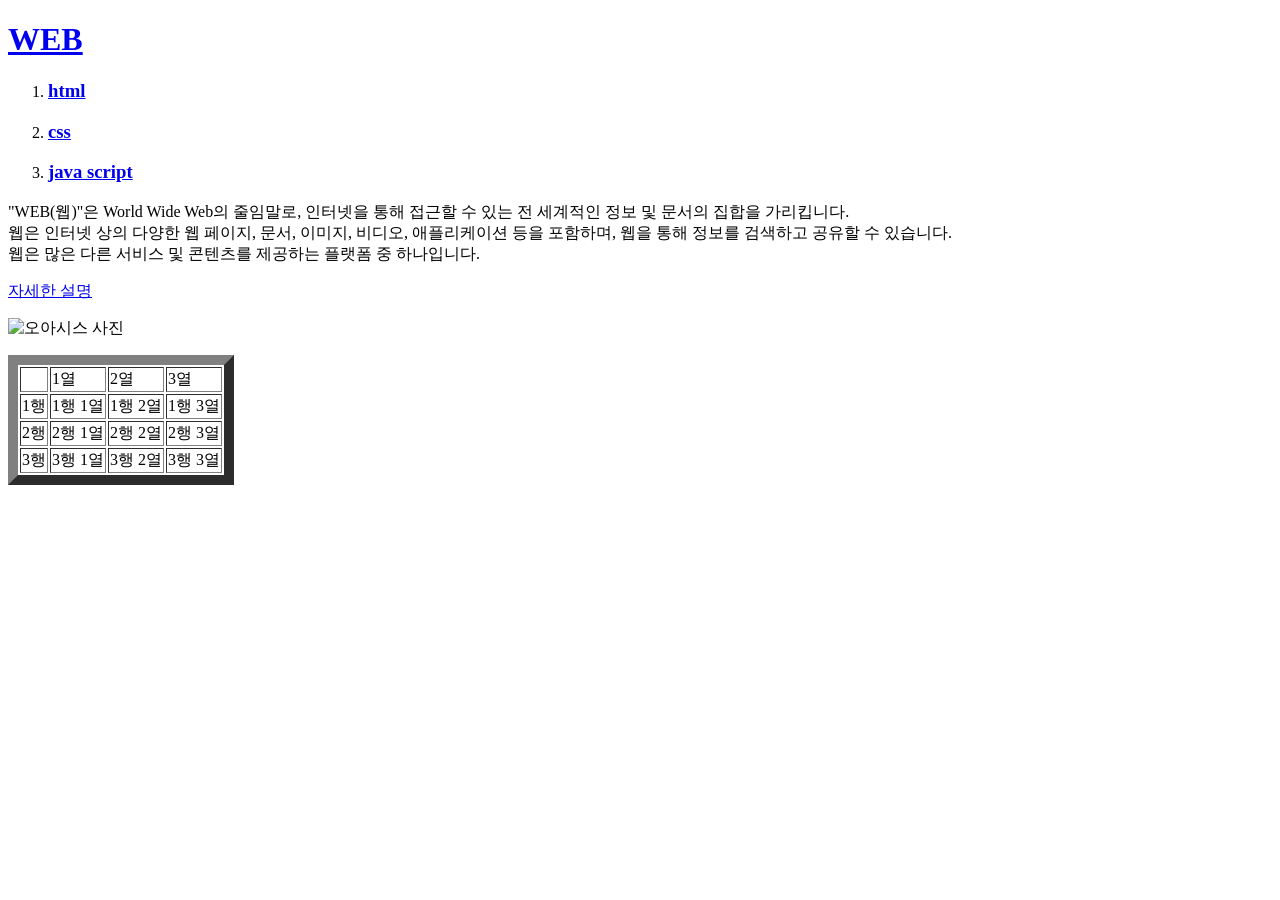
==== 0.WEB.html @ e995963d "Add files via upload" ====
<!doctype html>
<html lang="ko">
<head>
    <title>WEB</title>
</head>
<body>
<h1><a href="0.WEB.html">WEB</a></h1>
    <ol>
        <li><h3><a href="1.HTML.html">html</a></h3></li>
        <li><h3><a href="2.CSS.html">css</a></h3></li>
        <li><h3><a href="3.javascript.html">java script</a></h3></li>
    </ol>
    <p>"WEB(웹)"은 World Wide Web의 줄임말로, 인터넷을 통해 접근할 수 있는 전 세계적인 정보 및 문서의 집합을 가리킵니다. 
    <br>웹은 인터넷 상의 다양한 웹 페이지, 문서, 이미지, 비디오, 애플리케이션 등을 포함하며, 웹을 통해 정보를 검색하고 공유할 수 있습니다. 
    <br>웹은 많은 다른 서비스 및 콘텐츠를 제공하는 플랫폼 중 하나입니다.</p>
    <a href="https://ko.wikipedia.org/wiki/%EC%9B%94%EB%93%9C_%EC%99%80%EC%9D%B4%EB%93%9C_%EC%9B%B9" target="_blank" title="web(위키피디아)">자세한 설명</a>
    <P><img src="사진\oasis1.jpeg" alt="오아시스 사진"></P>
    <p>
    <table border="10">
        <thead>
            <tr>
                <td> </td> <td>1열</td> <td>2열</td> <td>3열</td>
            </tr>
        </thead>
        <tbody>
            <tr>
                <td>1행</td> <td>1행 1열</td> <td>1행 2열</td> <td>1행 3열</td>
            </tr>
            <tr>
                <td>2행</td> <td>2행 1열</td> <td>2행 2열</td> <td>2행 3열</td>
            </tr>
            <tr>
                <td>3행</td> <td>3행 1열</td> <td>3행 2열</td> <td>3행 3열</td>
            </tr>
        </tbody>
    </table>
    </p>
</body>
</html>
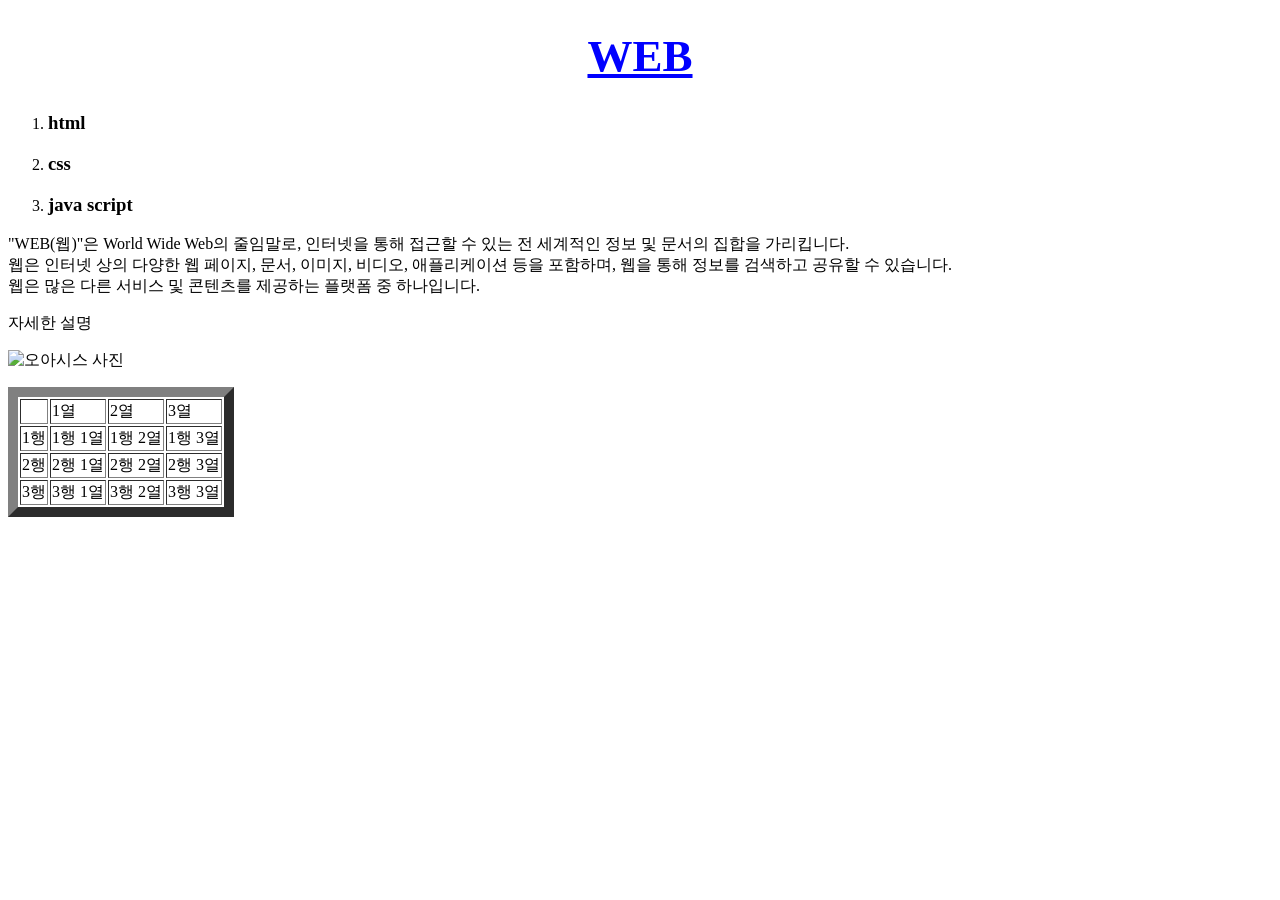
==== commit bc6391eb: "Add files via upload" ====
--- a/0.WEB.html
+++ b/0.WEB.html
@@ -2,9 +2,20 @@
 <html lang="ko">
 <head>
     <title>WEB</title>
+    <meta charset="utf-8">
+    <style>
+        a {
+            color: black;
+            text-decoration: none;
+        }
+        h1 {
+            font-size:45px;
+            text-align:center;
+        }
+    </style>
 </head>
 <body>
-<h1><a href="0.WEB.html">WEB</a></h1>
+<h1><a href="0.WEB.html" style="color:blue; text-decoration:underline;" >WEB</a></h1>
     <ol>
         <li><h3><a href="1.HTML.html">html</a></h3></li>
         <li><h3><a href="2.CSS.html">css</a></h3></li>
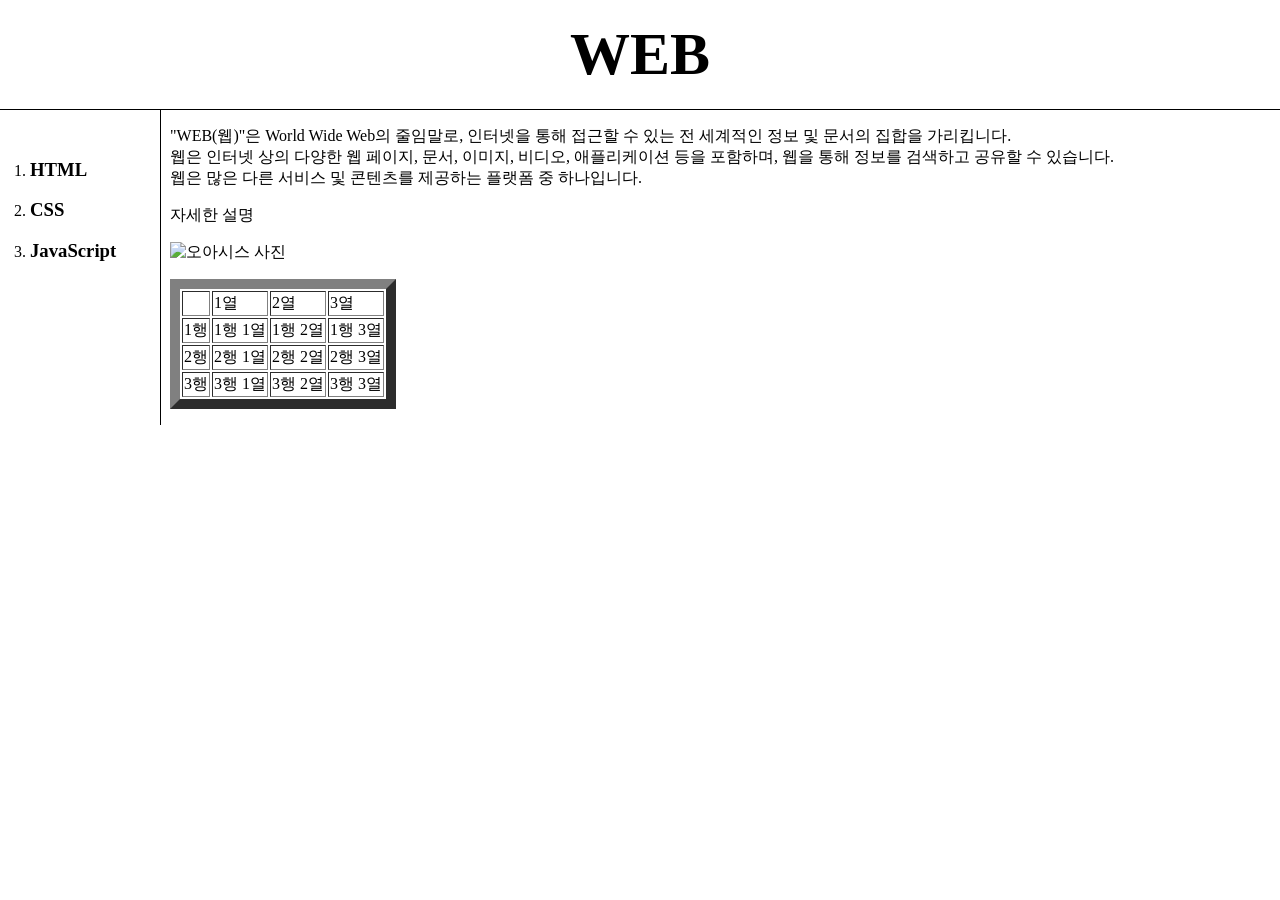
==== commit 0fda7d1f: "Add files via upload" ====
--- a/0.WEB.html
+++ b/0.WEB.html
@@ -1,50 +1,45 @@
 <!doctype html>
 <html lang="ko">
 <head>
+    <link href="style.css" rel="stylesheet">
     <title>WEB</title>
     <meta charset="utf-8">
-    <style>
-        a {
-            color: black;
-            text-decoration: none;
-        }
-        h1 {
-            font-size:45px;
-            text-align:center;
-        }
-    </style>
 </head>
 <body>
-<h1><a href="0.WEB.html" style="color:blue; text-decoration:underline;" >WEB</a></h1>
-    <ol>
-        <li><h3><a href="1.HTML.html">html</a></h3></li>
-        <li><h3><a href="2.CSS.html">css</a></h3></li>
-        <li><h3><a href="3.javascript.html">java script</a></h3></li>
-    </ol>
+    <h1><a href="0.WEB.html">WEB</a></h1>
+        <div id="grid">
+            <ol>
+                <li><h3><a href="1.HTML.html">HTML</a></h3></li>
+                <li><h3><a href="2.CSS.html">CSS</a></h3></li>
+                <li><h3><a href="3.javascript.html">JavaScript</a></h3></li>
+            </ol>
+        <div>
     <p>"WEB(웹)"은 World Wide Web의 줄임말로, 인터넷을 통해 접근할 수 있는 전 세계적인 정보 및 문서의 집합을 가리킵니다. 
     <br>웹은 인터넷 상의 다양한 웹 페이지, 문서, 이미지, 비디오, 애플리케이션 등을 포함하며, 웹을 통해 정보를 검색하고 공유할 수 있습니다. 
     <br>웹은 많은 다른 서비스 및 콘텐츠를 제공하는 플랫폼 중 하나입니다.</p>
     <a href="https://ko.wikipedia.org/wiki/%EC%9B%94%EB%93%9C_%EC%99%80%EC%9D%B4%EB%93%9C_%EC%9B%B9" target="_blank" title="web(위키피디아)">자세한 설명</a>
     <P><img src="사진\oasis1.jpeg" alt="오아시스 사진"></P>
     <p>
-    <table border="10">
-        <thead>
-            <tr>
-                <td> </td> <td>1열</td> <td>2열</td> <td>3열</td>
-            </tr>
-        </thead>
-        <tbody>
-            <tr>
-                <td>1행</td> <td>1행 1열</td> <td>1행 2열</td> <td>1행 3열</td>
-            </tr>
-            <tr>
-                <td>2행</td> <td>2행 1열</td> <td>2행 2열</td> <td>2행 3열</td>
-            </tr>
-            <tr>
-                <td>3행</td> <td>3행 1열</td> <td>3행 2열</td> <td>3행 3열</td>
-            </tr>
-        </tbody>
-    </table>
-    </p>
+        <table border="10">
+            <thead>
+                <tr>
+                    <td> </td> <td>1열</td> <td>2열</td> <td>3열</td>
+                </tr>
+            </thead>
+                <tbody>
+                    <tr>
+                        <td>1행</td> <td>1행 1열</td> <td>1행 2열</td> <td>1행 3열</td>
+                    </tr>
+                    <tr>
+                        <td>2행</td> <td>2행 1열</td> <td>2행 2열</td> <td>2행 3열</td>
+                    </tr>
+                    <tr>
+                        <td>3행</td> <td>3행 1열</td> <td>3행 2열</td> <td>3행 3열</td>
+                    </tr>
+                </tbody>
+            </table>
+        </p>
+        </div>
+    </div>
 </body>
 </html>
--- a/style.css
+++ b/style.css
@@ -0,0 +1,27 @@
+body{
+    margin:0px;
+}
+a {
+    color: black;
+    text-decoration: none;
+}
+#active{
+    color:blue;
+}
+h1 {
+    font-size:60px;
+    text-align:center;
+    border-bottom:1px solid black;
+    margin:0px;
+    padding:20px;
+}
+#grid ol{
+    border-right:1px solid black;
+    width:100px;
+    margin:0px;
+    padding:30px;
+}
+#grid{
+    display:grid;
+    grid-template-columns: 170px 1fr
+}
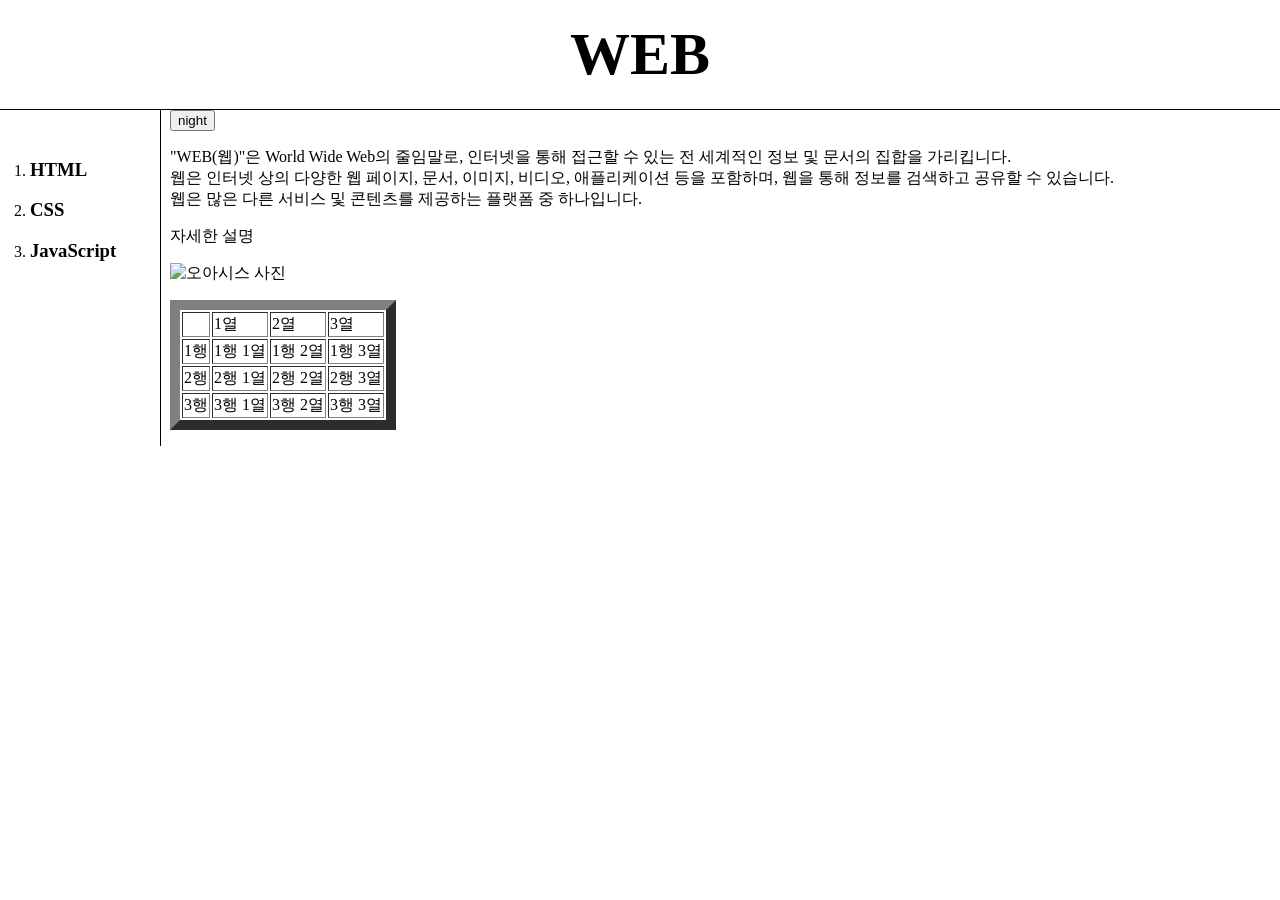
==== commit 01941982: "Add files via upload" ====
--- a/0.WEB.html
+++ b/0.WEB.html
@@ -14,6 +14,34 @@
                 <li><h3><a href="3.javascript.html">JavaScript</a></h3></li>
             </ol>
         <div>
+        <input id="night_day" type="button" value="night" onclick="
+            var target=document.querySelector('body');
+            if (this.value ==='night'){
+              target.style.backgroundColor='black';
+              target.style.color='white';
+
+              this.value ='day';
+                let alist = document.querySelectorAll('a');
+                let i = 0;
+                while( i < alist.length){
+                    console.log(alist[i]);
+                    alist[i].style.color='white';
+                        i = i+1;
+                }
+            } else{
+              target.style.backgroundColor='white';
+              target.style.color='black';
+              this.value ='night';
+
+                let alist = document.querySelectorAll('a');
+                let i = 0;
+                while( i < alist.length){
+                    console.log(alist[i]);
+                    alist[i].style.color='black';
+                        i = i+1; i+1;
+                }
+            }
+        ">
     <p>"WEB(웹)"은 World Wide Web의 줄임말로, 인터넷을 통해 접근할 수 있는 전 세계적인 정보 및 문서의 집합을 가리킵니다. 
     <br>웹은 인터넷 상의 다양한 웹 페이지, 문서, 이미지, 비디오, 애플리케이션 등을 포함하며, 웹을 통해 정보를 검색하고 공유할 수 있습니다. 
     <br>웹은 많은 다른 서비스 및 콘텐츠를 제공하는 플랫폼 중 하나입니다.</p>
